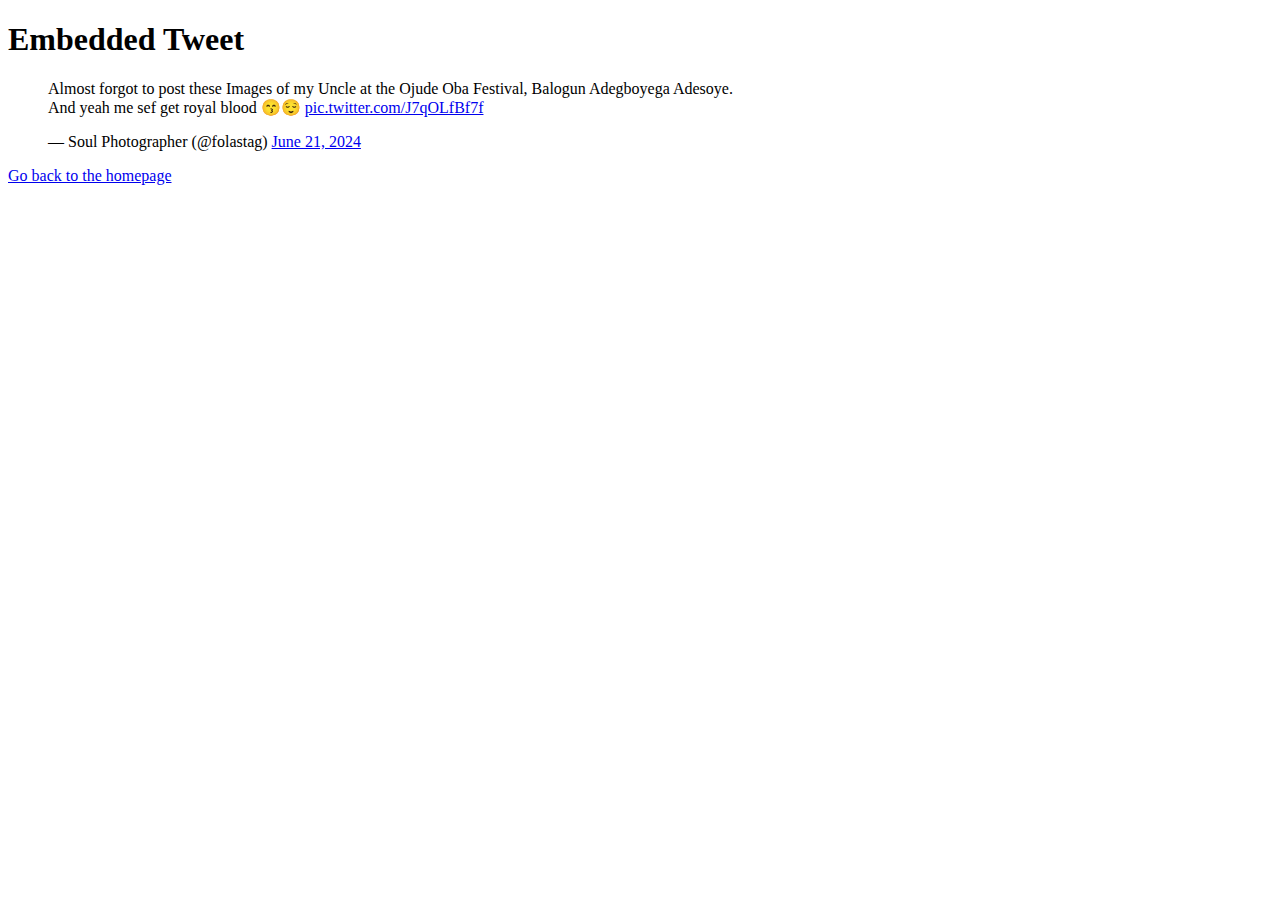
==== html_basic/tweets.html @ 23f56283 "feat. home and tweet page" ====
<!DOCTYPE html>
<html lang="en">
<head>
    <meta charset="UTF-8">
    <meta name="viewport" content="width=device-width, initial-scale=1.0">
    <title>Tweets Page</title>
</head>
<body>
    <h1>Embedded Tweet</h1>
    <blockquote class="twitter-tweet"><p lang="en" dir="ltr">Almost forgot to post these Images of my Uncle at the Ojude Oba Festival, Balogun Adegboyega Adesoye.<br>And yeah me sef get royal blood 😙😌 <a href="https://t.co/J7qOLfBf7f">pic.twitter.com/J7qOLfBf7f</a></p>&mdash; Soul Photographer (@folastag) <a href="https://twitter.com/folastag/status/1804181290565951731?ref_src=twsrc%5Etfw">June 21, 2024</a></blockquote> <script async src="https://platform.twitter.com/widgets.js" charset="utf-8"></script>
    <script async src="https://platform.twitter.com/widgets.js" charset="utf-8"></script>

    <p><a href="index.html">Go back to the homepage</a></p>
</body>
</html>
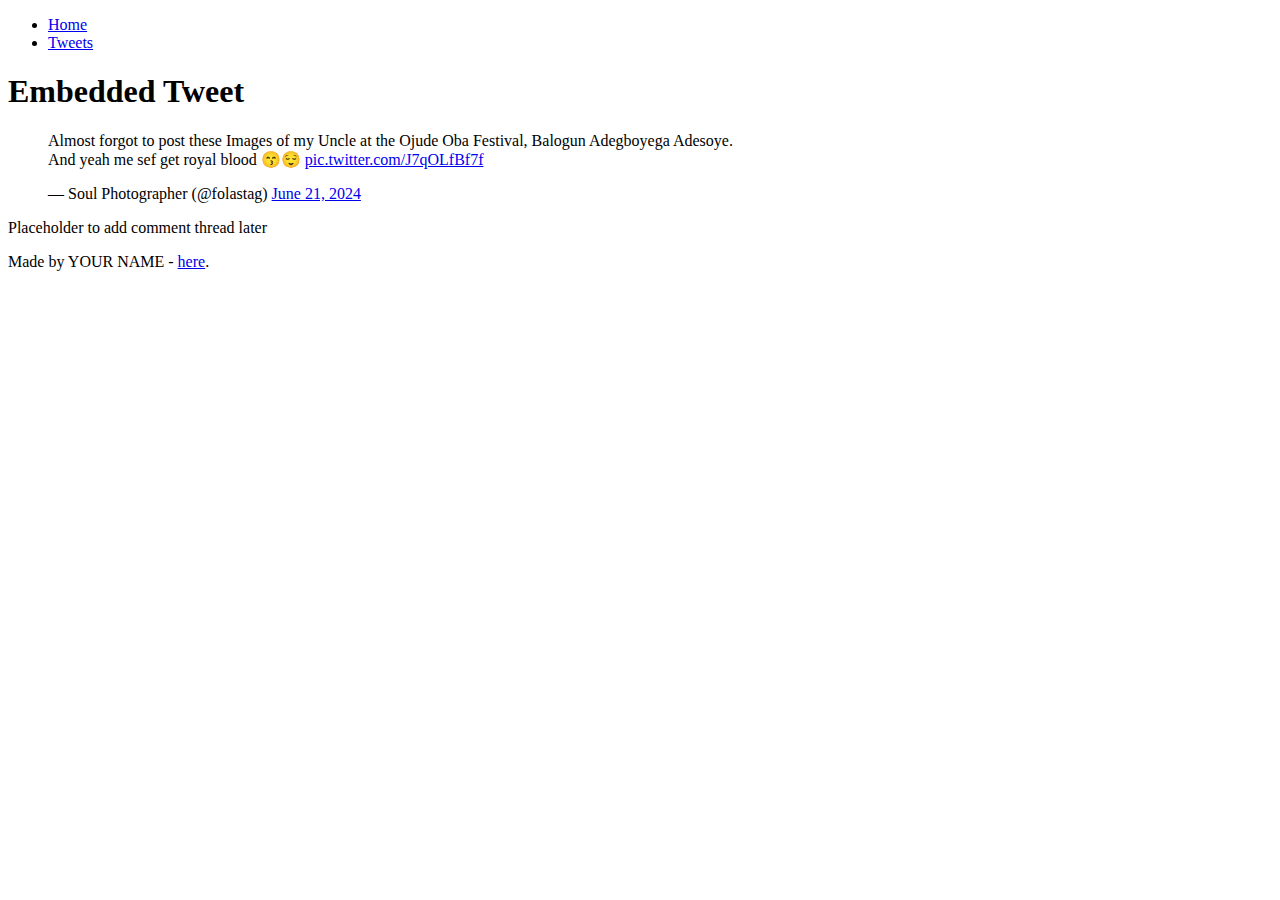
==== commit 7391fbbf: "feat. changes to my webpages" ====
--- a/html_basic/tweets.html
+++ b/html_basic/tweets.html
@@ -1,15 +1,38 @@
 <!DOCTYPE html>
 <html lang="en">
+
 <head>
-    <meta charset="UTF-8">
-    <meta name="viewport" content="width=device-width, initial-scale=1.0">
-    <title>Tweets Page</title>
+  <meta charset="UTF-8">
+  <meta name="viewport" content="width=device-width, initial-scale=1.0">
+  <title>Tweets Page</title>
 </head>
+
 <body>
-    <h1>Embedded Tweet</h1>
-    <blockquote class="twitter-tweet"><p lang="en" dir="ltr">Almost forgot to post these Images of my Uncle at the Ojude Oba Festival, Balogun Adegboyega Adesoye.<br>And yeah me sef get royal blood 😙😌 <a href="https://t.co/J7qOLfBf7f">pic.twitter.com/J7qOLfBf7f</a></p>&mdash; Soul Photographer (@folastag) <a href="https://twitter.com/folastag/status/1804181290565951731?ref_src=twsrc%5Etfw">June 21, 2024</a></blockquote> <script async src="https://platform.twitter.com/widgets.js" charset="utf-8"></script>
-    <script async src="https://platform.twitter.com/widgets.js" charset="utf-8"></script>
+  <header>
+    <ul>
+      <li><a href="index.html">Home</a></li>
+      <li><a href="tweets.html">Tweets</a></li>
+    </ul>
+  </header>
+  <main>
+    <article>
+      <h1>Embedded Tweet</h1>
+      <blockquote class="twitter-tweet">
+        <p lang="en" dir="ltr">Almost forgot to post these Images of my Uncle at the Ojude Oba Festival, Balogun
+          Adegboyega Adesoye.<br>And yeah me sef get royal blood 😙😌 <a
+            href="https://t.co/J7qOLfBf7f">pic.twitter.com/J7qOLfBf7f</a></p>&mdash; Soul Photographer (@folastag) <a
+          href="https://twitter.com/folastag/status/1804181290565951731?ref_src=twsrc%5Etfw">June 21, 2024</a>
+      </blockquote>
+      <script async src="https://platform.twitter.com/widgets.js" charset="utf-8"></script>
+      <script async src="https://platform.twitter.com/widgets.js" charset="utf-8"></script>
+    </article>
+    <aside>
+      <p>Placeholder to add comment thread later</p>
+    </aside>
+  </main>
+  <footer>
+    <p>Made by YOUR NAME - <a href="https://example.com" target="_blank">here</a>.</p>
+  </footer>
+</body>
 
-    <p><a href="index.html">Go back to the homepage</a></p>
-</body>
-</html>
+</html>